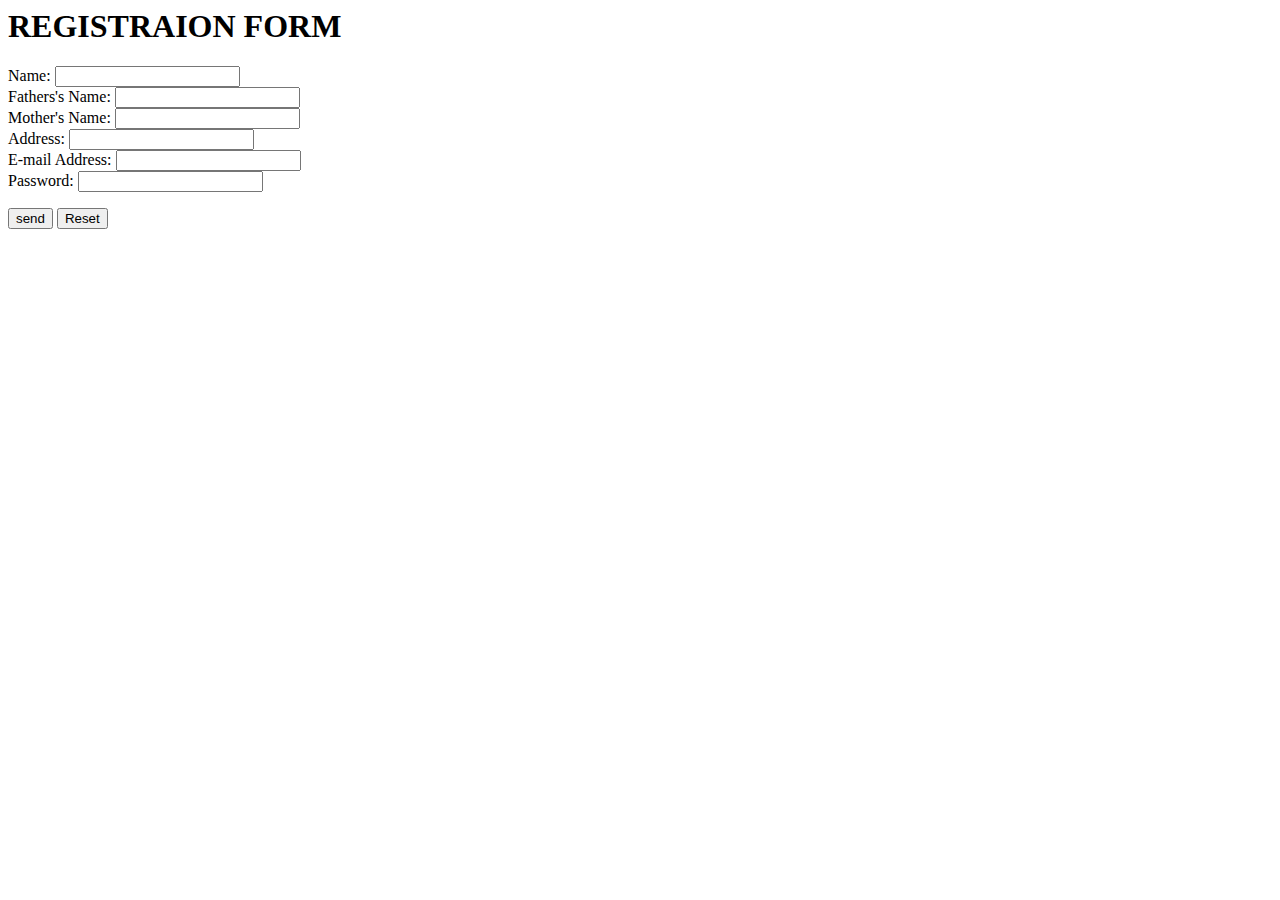
==== Index.html @ da78607e "Create Index.html" ====
<html>
<head>
<title>
REGISTRATION FORM
</title>
<body> 
<h1>REGISTRAION FORM</h1>
 <form> 
Name: <input type="text" name="Name"/> <br> 
Fathers's Name: <input type="text" name="Name"/> <br>
 Mother's Name: <input type="text" name="Name"/> <br>
 Address: <input type="text" name="Address"/><br>
 E-mail Address: <input type="text" name="EMail"/><br>
 Password: <input type="text" name="Password"/><br> 
<p>
<input type="submit" value="send" name="Submit">
 <input type="reset" value="Reset" name="Reset"> 
</form>
 </body>
</head>
</html>
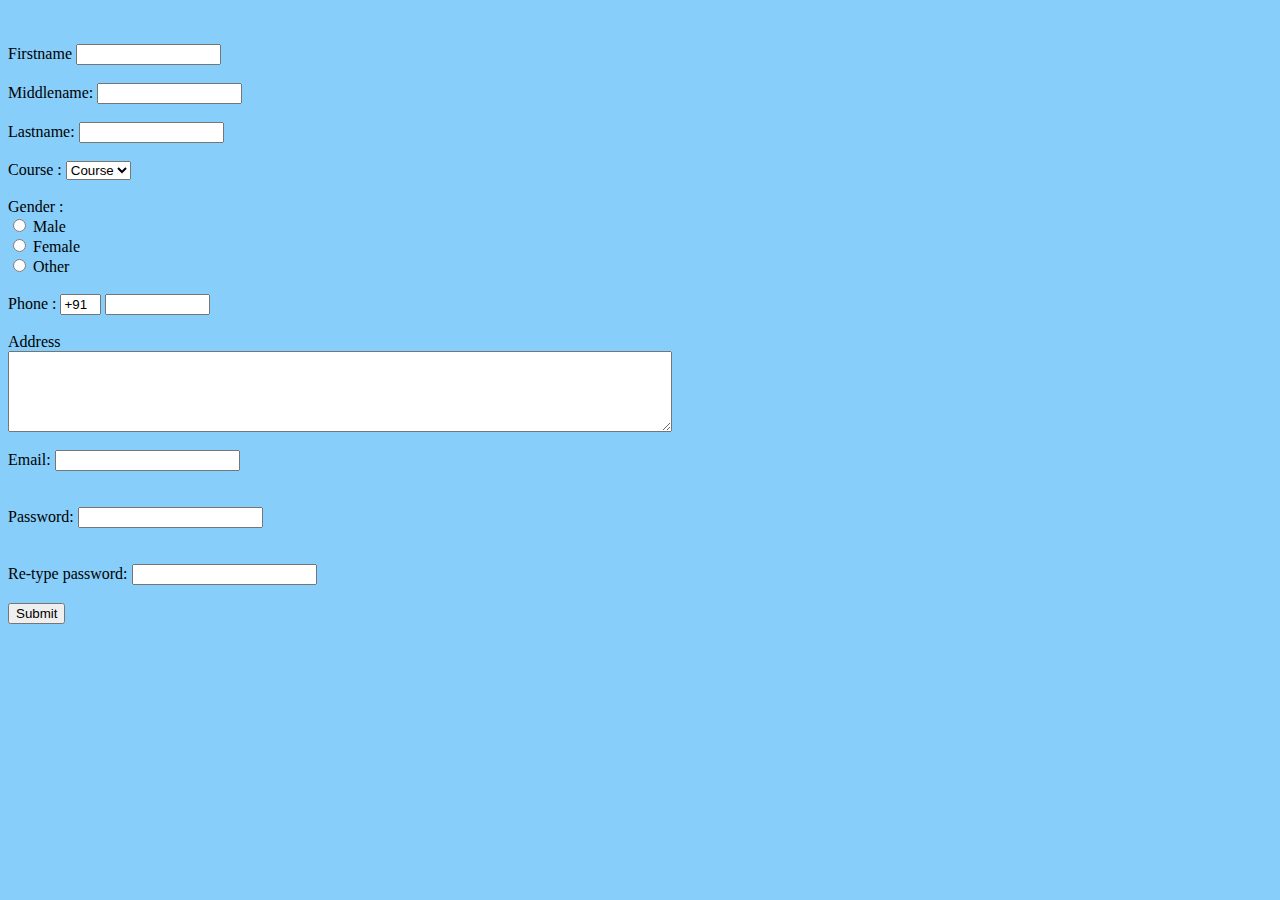
==== commit 0226e25d: "Update Index.html" ====
--- a/Index.html
+++ b/Index.html
@@ -1,21 +1,65 @@
-<html>
-<head>
-<title>
-REGISTRATION FORM
-</title>
-<body> 
-<h1>REGISTRAION FORM</h1>
- <form> 
-Name: <input type="text" name="Name"/> <br> 
-Fathers's Name: <input type="text" name="Name"/> <br>
- Mother's Name: <input type="text" name="Name"/> <br>
- Address: <input type="text" name="Address"/><br>
- E-mail Address: <input type="text" name="EMail"/><br>
- Password: <input type="text" name="Password"/><br> 
-<p>
-<input type="submit" value="send" name="Submit">
- <input type="reset" value="Reset" name="Reset"> 
-</form>
- </body>
-</head>
-</html>
+
+<Html>  
+<head>   
+<title>  
+Registration Page  
+</title>  
+</head>  
+<body bgcolor="Lightskyblue">  
+<br>  
+<br>  
+<form>  
+  
+<label> Firstname </label>         
+<input type="text" name="firstname" size="15"/> <br> <br>  
+<label> Middlename: </label>     
+<input type="text" name="middlename" size="15"/> <br> <br>  
+<label> Lastname: </label>         
+<input type="text" name="lastname" size="15"/> <br> <br>  
+  
+<label>   
+Course :  
+</label>   
+<select>  
+<option value="Course">Course</option>  
+<option value="BCA">BCA</option>  
+<option value="BBA">BBA</option>  
+<option value="B.Tech">B.Tech</option>  
+<option value="MBA">MBA</option>  
+<option value="MCA">MCA</option>  
+<option value="M.Tech">M.Tech</option>  
+</select>  
+  
+<br>  
+<br>  
+<label>   
+Gender :  
+</label><br>  
+<input type="radio" name="male"/> Male <br>  
+<input type="radio" name="female"/> Female <br>  
+<input type="radio" name="other"/> Other  
+<br>  
+<br>  
+  
+<label>   
+Phone :  
+</label>  
+<input type="text" name="country code"  value="+91" size="2"/>   
+<input type="text" name="phone" size="10"/> <br> <br>  
+Address  
+<br>  
+<textarea cols="80" rows="5" value="address">  
+</textarea>  
+<br> <br>  
+Email:  
+<input type="email" id="email" name="email"/> <br>    
+<br> <br>  
+Password:  
+<input type="Password" id="pass" name="pass"> <br>   
+<br> <br>  
+Re-type password:  
+<input type="Password" id="repass" name="repass"> <br> <br>  
+<input type="button" value="Submit"/>  
+</form>  
+</body>  
+</html>  
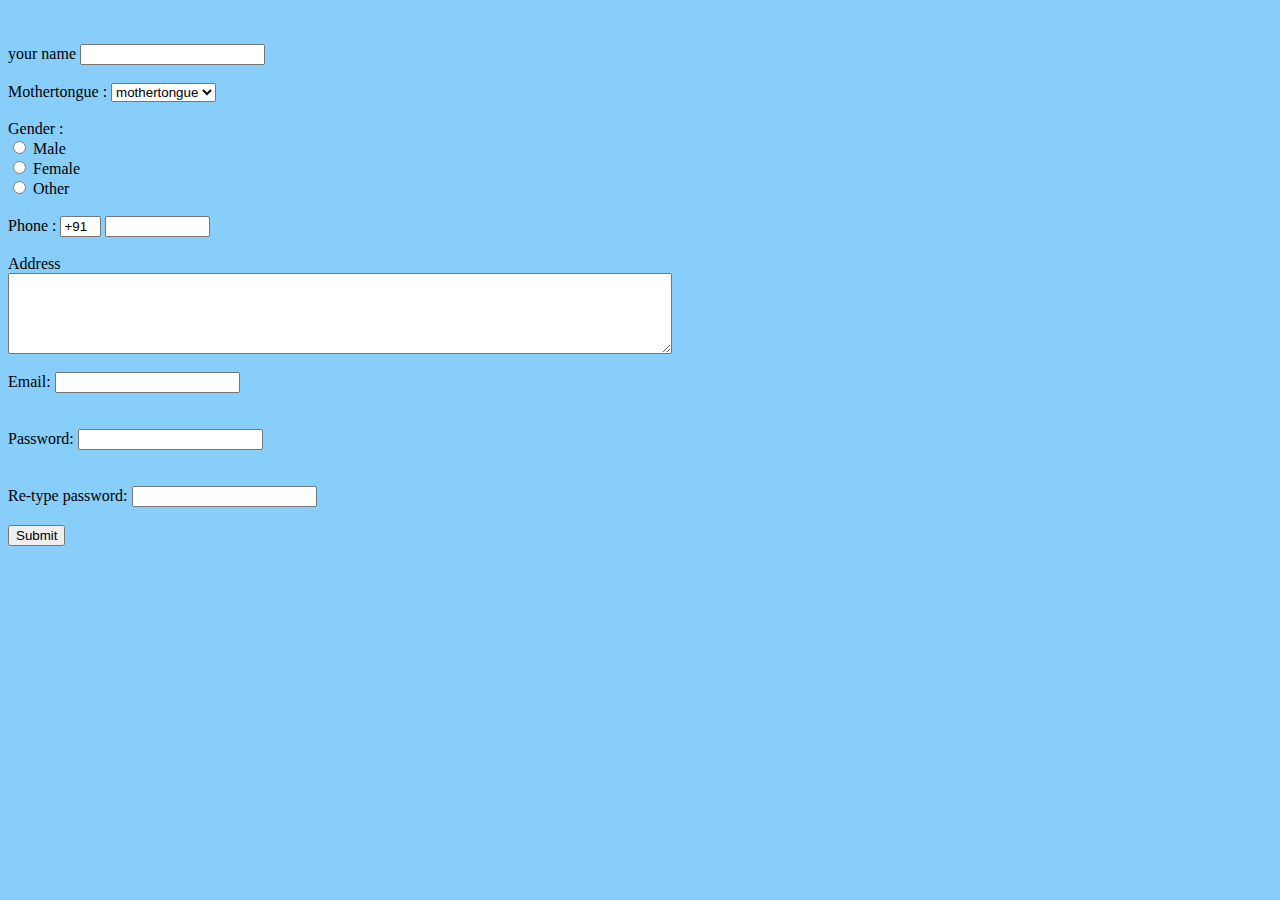
==== commit 54262ef5: "Update Index.html" ====
--- a/Index.html
+++ b/Index.html
@@ -1,5 +1,5 @@
 
-<Html>  
+<html>  
 <head>   
 <title>  
 Registration Page  
@@ -10,40 +10,32 @@
 <br>  
 <form>  
   
-<label> Firstname </label>         
-<input type="text" name="firstname" size="15"/> <br> <br>  
-<label> Middlename: </label>     
-<input type="text" name="middlename" size="15"/> <br> <br>  
-<label> Lastname: </label>         
-<input type="text" name="lastname" size="15"/> <br> <br>  
-  
-<label>   
-Course :  
-</label>   
+  your name         
+<input type="text" name="firstname" /> <br> <br>   
+ 
+Mothertongue :  
+   
 <select>  
-<option value="Course">Course</option>  
-<option value="BCA">BCA</option>  
-<option value="BBA">BBA</option>  
-<option value="B.Tech">B.Tech</option>  
-<option value="MBA">MBA</option>  
-<option value="MCA">MCA</option>  
-<option value="M.Tech">M.Tech</option>  
+<option value="mothertongue">mothertongue</option>  
+<option value="Malayalam ">Malayalam </option>  
+<option value="hindi">hindi</option>  
+<option value="tamil">tamil</option>  
+<option value="kannada">kannada</option>  
+<option value="telugu">telugu</option>  
 </select>  
   
 <br>  
 <br>  
-<label>   
 Gender :  
-</label><br>  
+<br>  
 <input type="radio" name="male"/> Male <br>  
 <input type="radio" name="female"/> Female <br>  
 <input type="radio" name="other"/> Other  
 <br>  
 <br>  
   
-<label>   
-Phone :  
-</label>  
+
+Phone :   
 <input type="text" name="country code"  value="+91" size="2"/>   
 <input type="text" name="phone" size="10"/> <br> <br>  
 Address  
@@ -55,10 +47,10 @@
 <input type="email" id="email" name="email"/> <br>    
 <br> <br>  
 Password:  
-<input type="Password" id="pass" name="pass"> <br>   
+<input type="Password"  name=password> <br>   
 <br> <br>  
 Re-type password:  
-<input type="Password" id="repass" name="repass"> <br> <br>  
+<input type="Password"  name=password> <br> <br>  
 <input type="button" value="Submit"/>  
 </form>  
 </body>  
